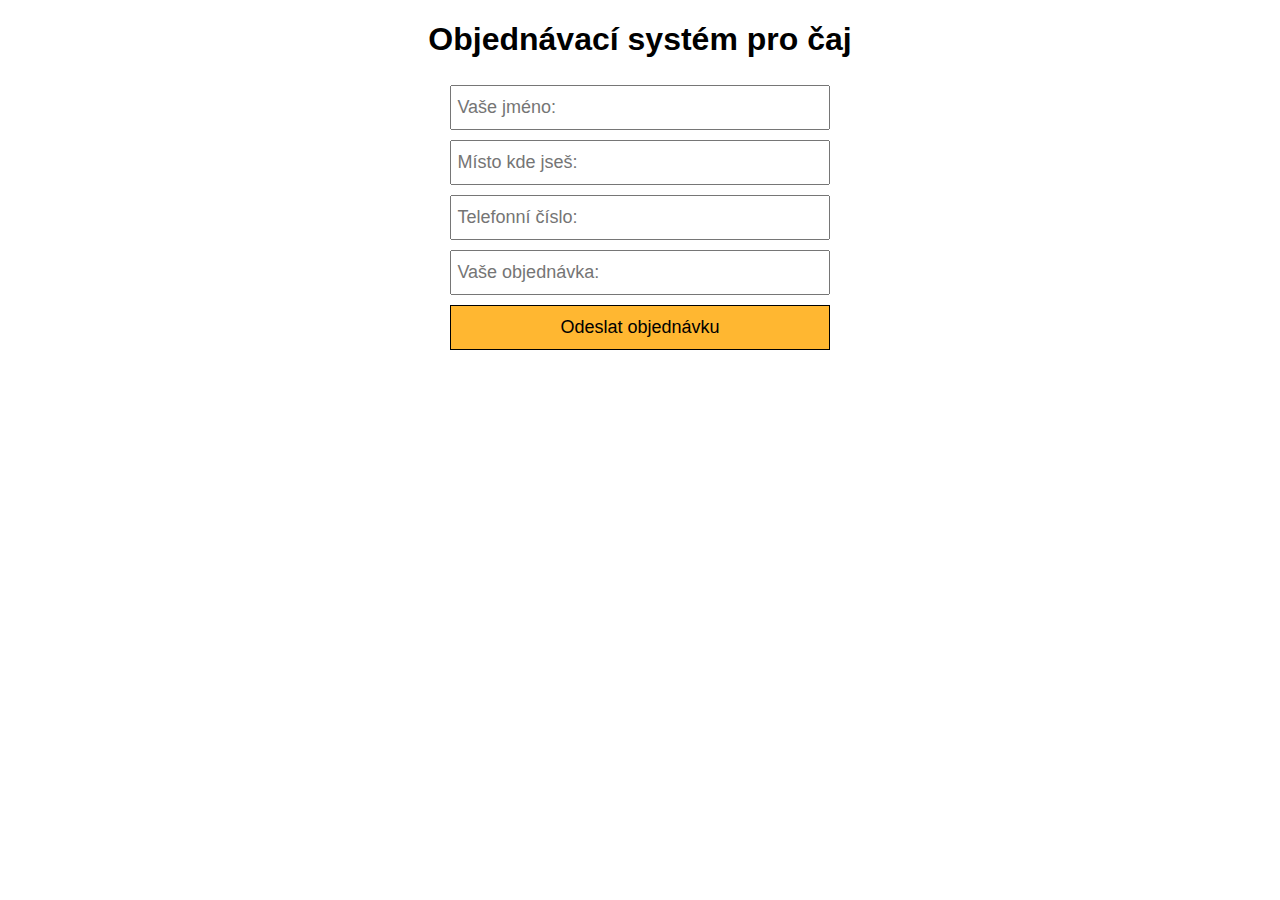
==== order.html @ 37e7edda "beginning of a full site" ====
<!DOCTYPE html>
<html lang="cs">
<head>
  <meta charset="UTF-8">
  <title>Čájapája</title>
  <link rel="stylesheet" href="style.css">
</head>
<body>
<h1>Objednávací systém pro čaj</h1>
<form onsubmit="sendEmail()"> 
  <input type="text" id="firstName" name="firstName" required placeholder="Vaše jméno:">
  <br>
 
  <input type="text" id="place" name="place" required placeholder="Místo kde jseš:">
  <br>

  <input type="text" name="phone" id="phone" required placeholder="Telefonní číslo:"></input>
  <br>
 
  <input type="text" id="message" name="message" required placeholder="Vaše objednávka:"></input>
  <br>
 
  <input type="submit" value="Odeslat objednávku" id="submit">
</form>

</body>
</html>
<script src="https://smtpjs.com/v3/smtp.js">
</script>
<script src="mail.js">
</script>
---- style.css ----
body {
    font-family: Arial, Helvetica, sans-serif;
    text-align: center;
}

form {
    /* border: 2px solid red; */

    text-align: center;
}

label {
    border: 2px solid green;


}

input, textarea {
    /* border: 2px solid blue; */

    width: 30%;
    height: 5vh;
    margin: 5px;
    /* border-radius: 20px / 20px; */
    padding: 5px;
    box-sizing: border-box;
    font-size: 2vh;
}

textarea {
    resize: none;
}

#submit {
    background-color: rgb(255, 183, 49);
    border: 1px solid black;
    font-size: large;
    color: black;
}

#submit:hover {
    background-color: rgb(252, 164, 0);
}


@media screen and (pointer:none), (pointer:coarse), (width < 1080px) { 
    input, textarea, #submit {
        width: 50vh;
        max-width: 95%;
        margin: 10px;
        height: 10vh;
        font-size: 3vh;
    }
}
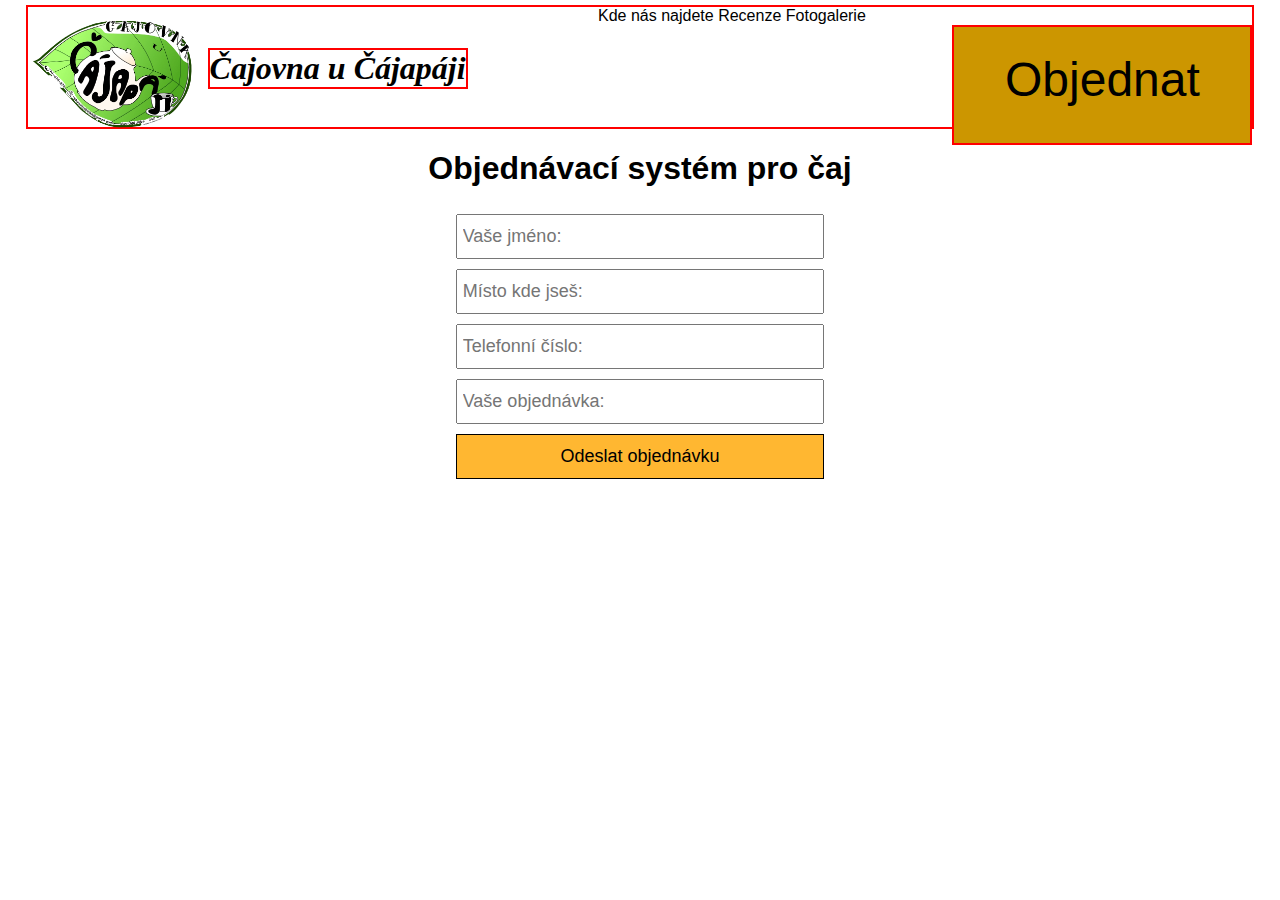
==== commit 7cc2a46e: "what hte heck is happening literall css moment" ====
--- a/order.html
+++ b/order.html
@@ -6,7 +6,25 @@
   <link rel="stylesheet" href="style.css">
 </head>
 <body>
-<h1>Objednávací systém pro čaj</h1>
+  <header>
+    <a href="index.html">
+        <h1>Čajovna u Čájapáji</h1>
+        <img src="./img/cajapaja_color.webp" alt="">
+    </a>
+    <nav>
+        <div>
+            <a href="">Kde nás najdete</a>
+            <a href="">Recenze</a>
+            <a href="">Fotogalerie</a>
+        </div>
+        <div id="order" style="background-color: rgb(204, 150, 0);">
+            <a href="" >Objednat</a>
+        </div>     
+    </nav>
+</header>
+<section>
+    <article>
+      <h1>Objednávací systém pro čaj</h1>
 <form onsubmit="sendEmail()"> 
   <input type="text" id="firstName" name="firstName" required placeholder="Vaše jméno:">
   <br>
@@ -22,6 +40,12 @@
  
   <input type="submit" value="Odeslat objednávku" id="submit">
 </form>
+    </article>
+</section>
+<footer>
+
+</footer>
+
 
 </body>
 </html>
--- a/style.css
+++ b/style.css
@@ -1,6 +1,70 @@
+header img {
+    height: 130px;
+    float: left;
+}
+
+header h1 {
+    position: absolute;
+    left: 180px;
+    top: 20px;
+    /* font-family: "Playwrite HR Lijeva"; */
+    font-family: 'Times New Roman', Times, serif;
+    font-style: italic;
+    border: 2px solid red;
+}
+
+a {
+    text-decoration: none;
+    color: black;
+}
+
+#nav {
+    display: inline-block;
+    border: 2px solid red;
+    position: absolute;
+    top: 20px;
+}
+
+#nav a {
+    margin: 20px;
+}
+
+#order {
+    height: 120px;
+    width: 300px;
+    position: absolute;
+    right: 0px;
+    border: 2px solid red; /*debug*/
+    background-color: yellow;
+    box-sizing: border-box;
+    text-align: center;
+}
+
+#order:hover {
+    filter: brightness(0.8);
+}
+
+#order a {
+    font-size: 3rem;
+    position: relative;
+    top: 25px;
+    padding: 45px;
+}
+
+header {
+    /* background-color: gray; */
+    height: 120px;
+    text-align: center;
+    position: sticky;
+    top: 0px;
+    font-family: Arial, Helvetica, sans-serif;
+    border: 2px solid red;
+}
+
 body {
     font-family: Arial, Helvetica, sans-serif;
     text-align: center;
+    margin: 5px 2%;
 }
 
 form {
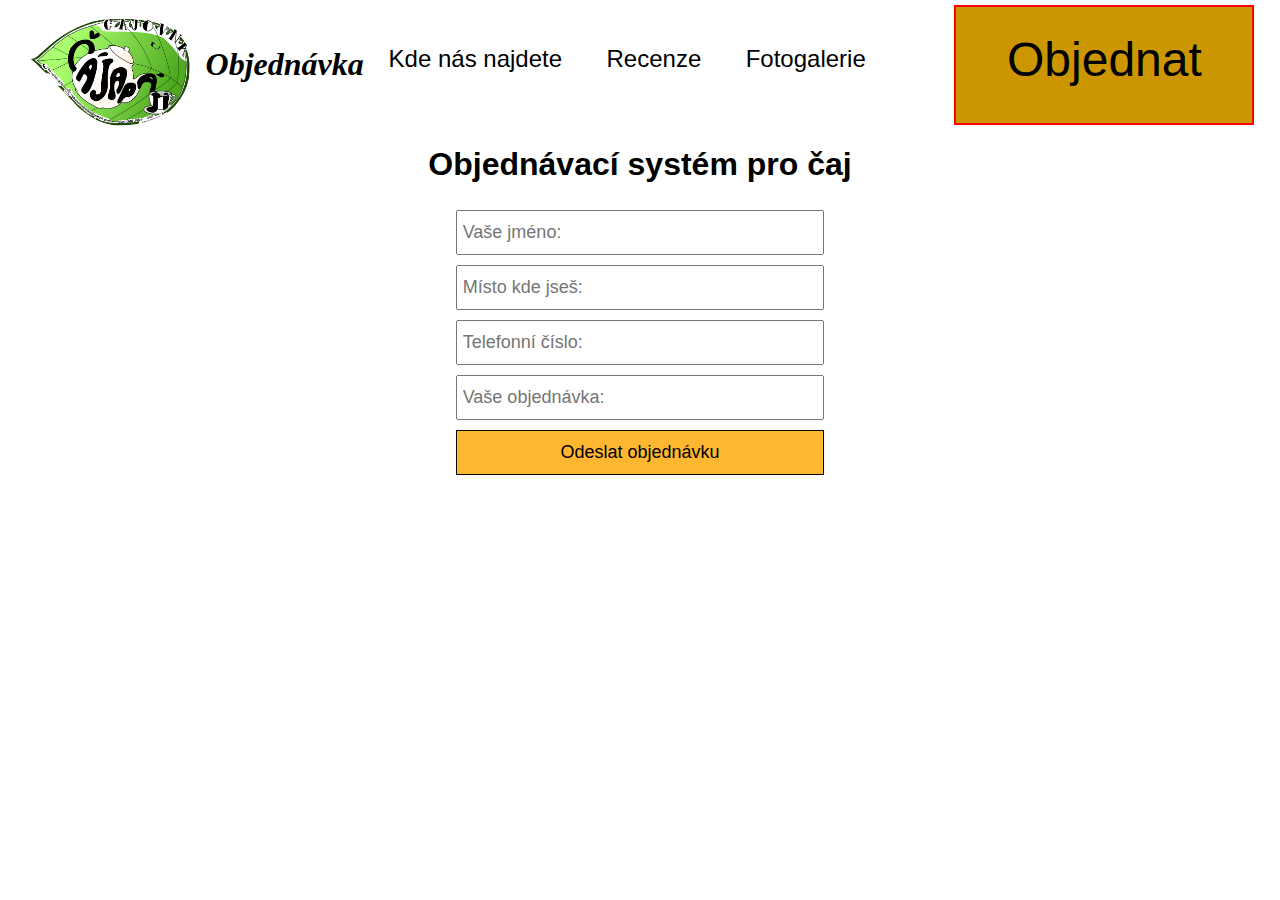
==== commit 265901e2: "working on hamburger menu" ====
--- a/order.html
+++ b/order.html
@@ -8,17 +8,20 @@
 <body>
   <header>
     <a href="index.html">
-        <h1>Čajovna u Čájapáji</h1>
+        <h1>Objednávka</h1>
         <img src="./img/cajapaja_color.webp" alt="">
     </a>
     <nav>
-        <div>
+        <div id="nav">
             <a href="">Kde nás najdete</a>
             <a href="">Recenze</a>
             <a href="">Fotogalerie</a>
         </div>
         <div id="order" style="background-color: rgb(204, 150, 0);">
             <a href="" >Objednat</a>
+        </div>
+        <div id="menu">
+          <img src="./img/burger-bar.png" alt="">
         </div>     
     </nav>
 </header>
@@ -52,4 +55,5 @@
 <script src="https://smtpjs.com/v3/smtp.js">
 </script>
 <script src="mail.js">
-</script>+</script>
+<script src="menu.js"></script>--- a/style.css
+++ b/style.css
@@ -10,7 +10,7 @@
     /* font-family: "Playwrite HR Lijeva"; */
     font-family: 'Times New Roman', Times, serif;
     font-style: italic;
-    border: 2px solid red;
+    /* border: 2px solid red; */
 }
 
 a {
@@ -20,13 +20,19 @@
 
 #nav {
     display: inline-block;
-    border: 2px solid red;
+    /* border: 2px solid red; */
     position: absolute;
-    top: 20px;
+    top: 40px;
+    right: 30%;
 }
 
 #nav a {
     margin: 20px;
+    font-size: 1.5rem;
+}
+
+#nav a:hover {
+    text-decoration: underline;
 }
 
 #order {
@@ -58,7 +64,7 @@
     position: sticky;
     top: 0px;
     font-family: Arial, Helvetica, sans-serif;
-    border: 2px solid red;
+    /* border: 2px solid red; */
 }
 
 body {
@@ -106,6 +112,10 @@
     background-color: rgb(252, 164, 0);
 }
 
+#menu {
+    display: none;
+}
+
 
 @media screen and (pointer:none), (pointer:coarse), (width < 1080px) { 
     input, textarea, #submit {
@@ -115,5 +125,20 @@
         height: 10vh;
         font-size: 3vh;
     }
+
+    #nav, #order {
+        display: none;
+    }
+
+    #menu {
+        display: block;
+    }
+
+    #menu img {
+        height: 50px;
+        position: fixed;
+        top: 160px;
+        left: 5%;
+    }
 }
 
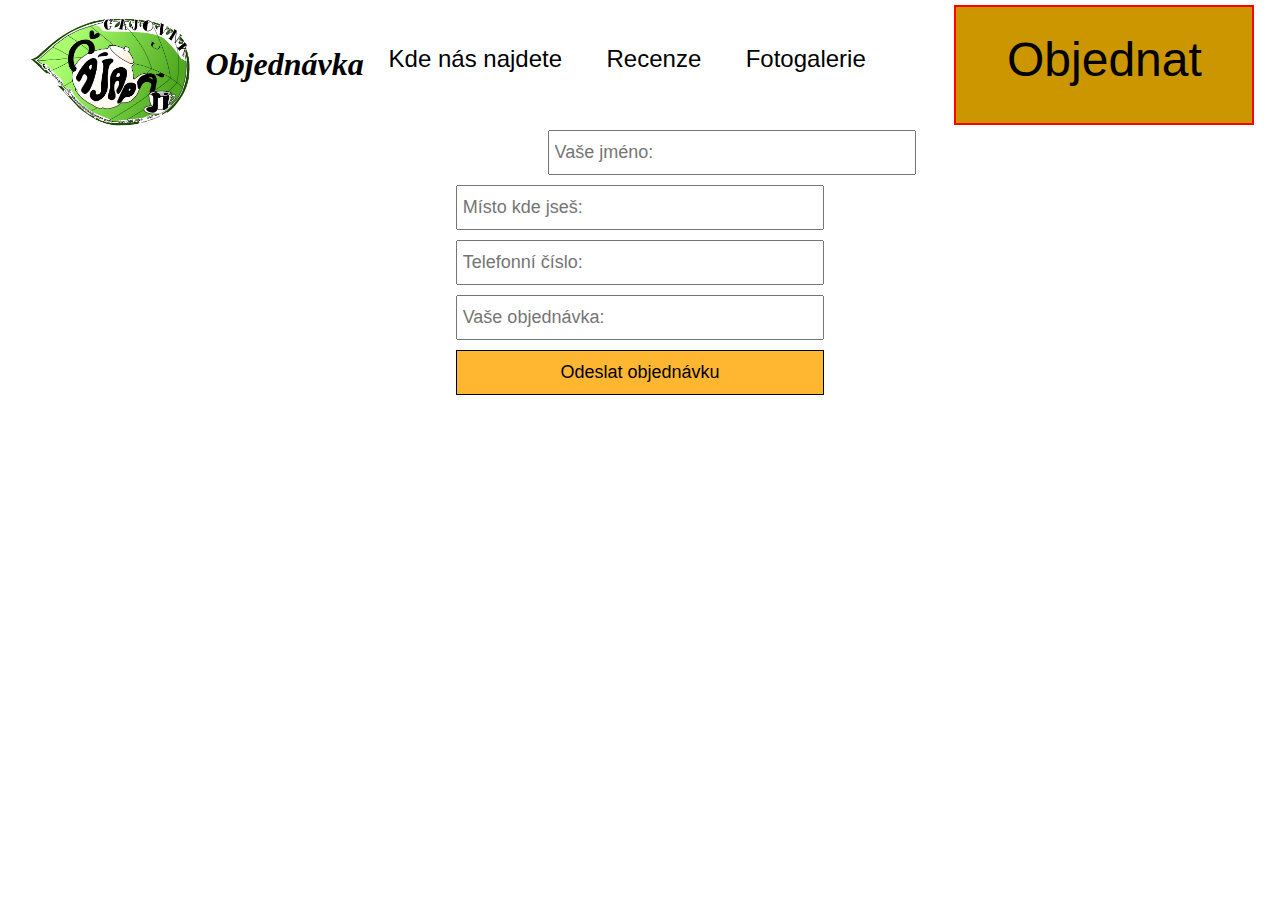
==== commit 3184a7f2: "nice and fixed design on phone" ====
--- a/order.html
+++ b/order.html
@@ -2,8 +2,10 @@
 <html lang="cs">
 <head>
   <meta charset="UTF-8">
+  <meta name="viewport" content="width=device-width, initial-scale=1.0">
   <title>Čájapája</title>
   <link rel="stylesheet" href="style.css">
+  <link rel="stylesheet" href="menu.css">
 </head>
 <body>
   <header>
@@ -21,14 +23,19 @@
             <a href="" >Objednat</a>
         </div>
         <div id="menu">
-          <img src="./img/burger-bar.png" alt="">
-        </div>     
+          <img src="./img/burger-bar.png" alt="" onclick="menu()">
+        </div>
+        <div id="menubar">
+          <a href="order.html" id="menuorder">Objednat</a>
+          <a href="">Kde nás najdete</a>
+          <a href="">Recenze</a>
+          <a href="">Fotogalerie</a>
+      </div>     
     </nav>
 </header>
 <section>
     <article>
-      <h1>Objednávací systém pro čaj</h1>
-<form onsubmit="sendEmail()"> 
+<form onsubmit="sendEmail()" id="objednavka"> 
   <input type="text" id="firstName" name="firstName" required placeholder="Vaše jméno:">
   <br>
  
--- a/style.css
+++ b/style.css
@@ -75,7 +75,8 @@
 
 form {
     /* border: 2px solid red; */
-
+    position: relative;
+    z-index: -1;
     text-align: center;
 }
 
@@ -117,7 +118,8 @@
 }
 
 
-@media screen and (pointer:none), (pointer:coarse), (width < 1080px) { 
+
+@media screen and  (width < 1000px) { 
     input, textarea, #submit {
         width: 50vh;
         max-width: 95%;
@@ -135,10 +137,21 @@
     }
 
     #menu img {
-        height: 50px;
+        height: 45px;
         position: fixed;
-        top: 160px;
+        top: 35px;
         left: 5%;
+    }
+
+    header img {
+        height: 90px;
+        position: relative;
+        left: 60px;
+        top: 10px;
+    }
+
+    header h1 {
+        top: 0px;
     }
 }
 
--- a/menu.css
+++ b/menu.css
@@ -0,0 +1,35 @@
+#menubar {
+    position: fixed;
+    left: 200%;
+    padding: 120px;
+    background-color: white;
+    width: 70%;
+    height: 100%;
+    z-index: 20;
+    text-align: center;
+}
+
+#menu img{
+    /* background-color: white; */
+    z-index: 21;
+}
+
+#menubar a {
+    display: block;
+    font-size: 2rem;
+    padding: 40px;
+}
+
+#menubar a:hover {
+    text-decoration: underline;
+}
+
+@keyframes menuOut {
+    from {left: 200%;}
+    to {left: 0%;}
+}
+
+@keyframes menuIn {
+    to {left: 200%;}
+    from {left: 0%;}
+}